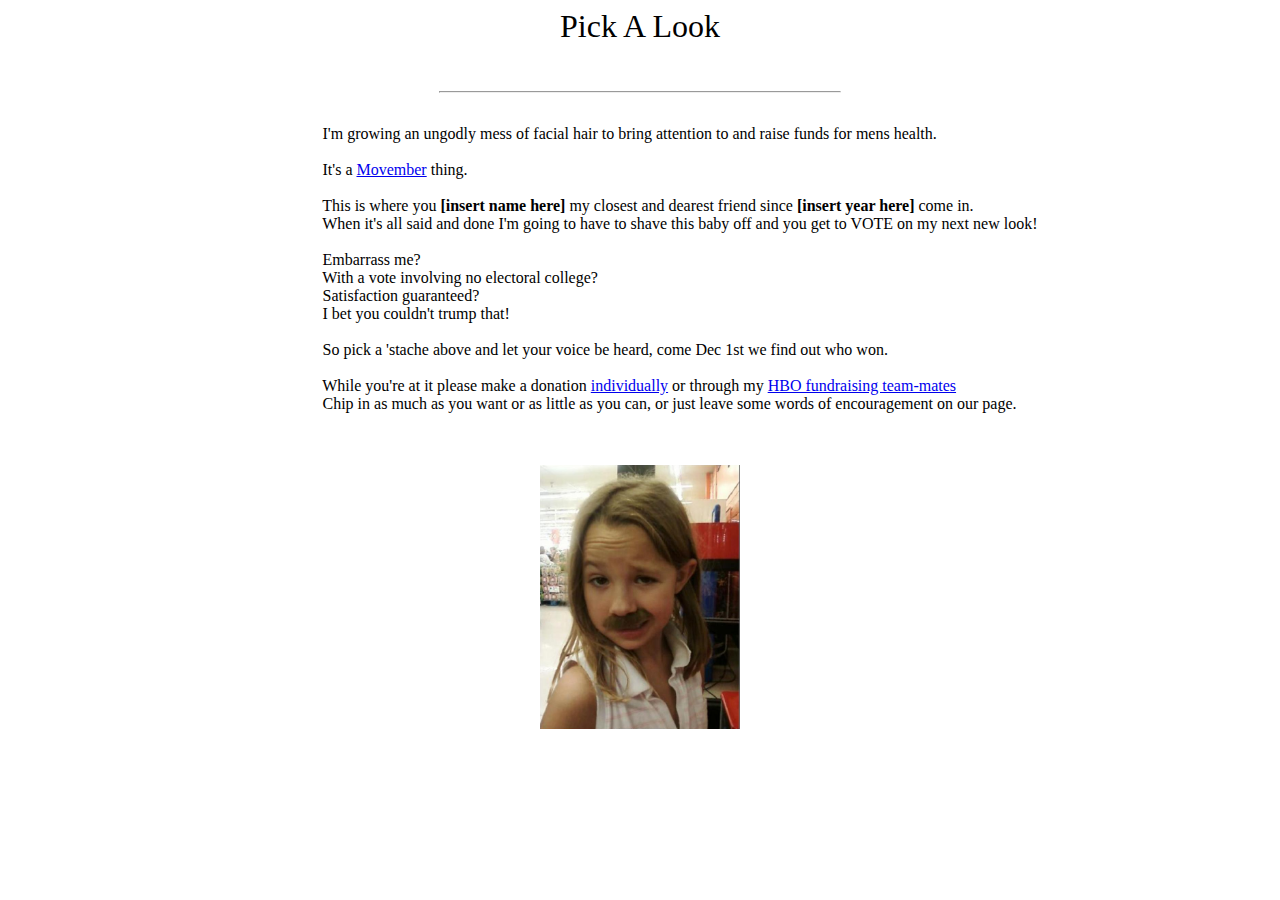
==== Website/mobro/2016/index.html @ 547023b3 "Dimmitt and Mobro pages" ====
﻿<!DOCTYPE html>

<html lang="en">
    <head>
        <meta charset="utf-8" />
        <meta property="og:title" content=">Movember - The peoples choice" />
        <meta property="og:description" content="Come pick my sexy December look" />
        <meta property="og:image" content="http://ifeanyi.echeruo.net/mobro/2016/img/fb-preview.png" />
        <title>Movember - The peoples choice</title>
        <link rel="stylesheet" href="app.css" type="text/css" />
        <script src="fetch.js"></script>
        <script src="app.js"></script>
    </head>
    <body>
        <div style="font-family: Impact; font-size: xx-large;">
            <div id="content" class="centered_column_container">
                <div>Pick A Look</div>

                <!-- stache options -->
                <div id="picker-container" class="picker container"></div>
                <div id="loading-overlay" class="hidden centered_column_container">
                    Loading...
                </div>
                <div id="error-overlay" class="hidden centered_column_container">
                    <p>The internet is out trimming her 'stache.</p>
                    <img src="img/error-overlay.gif" width="150" />
                    <p><a href=".">Try again</a> at a more convenient time</p>
                </div>

                <div id="vote-container" class="hidden centered_column_container">
                    <hr style="width: 400px" />

                    <div>
                        <a href="javascript: void(0)" onclick="onVoteForSelected(this)">Vote</a>
                    </div>

                    <a class="preview" href="javascript: void(0)" onclick="onVoteForSelected(this)">
                        <!-- fine-fine bo-bo no pimples! -->
                        <div class="background item" style="margin: 20px">

                            <!-- stache overlay -->
                            <div id="preview-item" class="item"></div>
                        </div>
                    </a>
                </div>

                <div id="results-container" class="hidden centered_column_container">
                    <hr style="width: 400px" />

                    <div>Voting Results</div>

                    <div id="votes-container" class="votes container"></div>
                </div>

                <hr style="width: 400px" />

                <pre style="font-family: georgia, 'times new roman',times,serif; font-size: initial;">
                    I'm growing an ungodly mess of facial hair to bring attention to and raise funds for mens health.

                    It's a <a href="https://en.wikipedia.org/wiki/Movember">Movember</a> thing.

                    This is where you <b>[insert name here]</b> my closest and dearest friend since <b>[insert year here]</b> come in.
                    When it's all said and done I'm going to have to shave this baby off and you get to VOTE on my next new look!

                    Embarrass me?
                    With a vote involving no electoral college?
                    Satisfaction guaranteed?
                    I bet you couldn't trump that!

                    So pick a 'stache above and let your voice be heard, come Dec 1st we find out who won.

                    While you're at it please make a donation <a href="https://mobro.co/ifeanyi">individually</a> or through my <a href="https://mobro.co/hb-mo">HBO fundraising team-mates</a>
                    Chip in as much as you want or as little as you can, or just leave some words of encouragement on our page.

                </pre>

                <img src="img/fb-preview.png" width="200" />
            </div>
        </div>
    </body>
</html>
---- Website/mobro/2016/app.css ----
﻿.hidden {
    display: none;
}

.centered_column_container {
    display: flex;
    flex-direction: column;
    align-items: center;
}

.hidden.centered_column_container {
    display: none;
}

.background {
    background-image: url(img/fine-fine-boy.png);
}

.container {
    margin: 10px;
    padding: 5px;
}

.container.picker {
    display: flex;
    flex-direction: row;
    flex-wrap: wrap;
}

.container.votes {
    display: flex;
    flex-direction: row;
    flex-wrap: wrap;
}

.item {
    width: 100px;
    height: 150px;
    margin: 2px;

    background-repeat: no-repeat;
    background-size: cover;
    background-position: center;
}

.preview .item {
    width: 180px;
    height: 270px;
}

.container.picker .item {
    height: 80px;

    border-style: solid;
    border-width: 1px;
    border-color: lightblue;
    border-radius: 10px;

    background-position: bottom;
}

.container.picker .item.selected {
    width: 120px;

    border-width: 2px;
    border-color: steelblue;
}

.votes .background.item {
    margin: 5px;
}
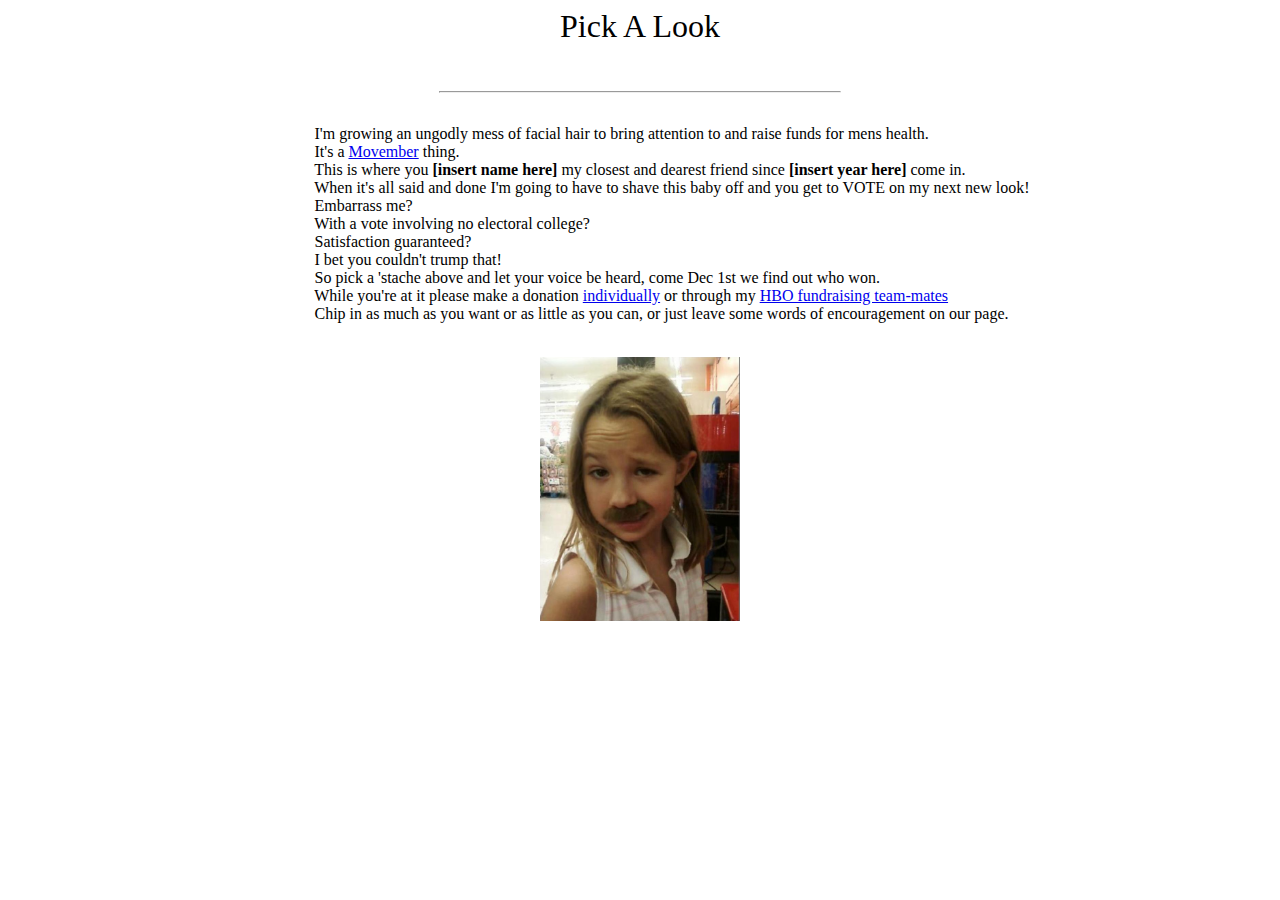
==== commit eaceba02: "Added Mobro 2017 application" ====
--- a/Website/mobro/2016/index.html
+++ b/Website/mobro/2016/index.html
@@ -1,81 +1,105 @@
 ﻿<!DOCTYPE html>
 
 <html lang="en">
-    <head>
-        <meta charset="utf-8" />
-        <meta property="og:title" content=">Movember - The peoples choice" />
-        <meta property="og:description" content="Come pick my sexy December look" />
-        <meta property="og:image" content="http://ifeanyi.echeruo.net/mobro/2016/img/fb-preview.png" />
-        <title>Movember - The peoples choice</title>
-        <link rel="stylesheet" href="app.css" type="text/css" />
-        <script src="fetch.js"></script>
-        <script src="app.js"></script>
-    </head>
-    <body>
-        <div style="font-family: Impact; font-size: xx-large;">
-            <div id="content" class="centered_column_container">
-                <div>Pick A Look</div>
+<head>
+    <meta charset="utf-8" />
+    <meta property="og:title" content=">Movember - The peoples choice" />
+    <meta property="og:description" content="Come pick my sexy December look" />
+    <meta property="og:image" content="http://ifeanyi.echeruo.net/mobro/2017/img/fb-preview.png" />
+    <title>Movember - The 2016 peoples choice</title>
+    <link rel="stylesheet" href="app.css" type="text/css" />
+    <script src="/Common/fetch.js"></script>
+    <script src="/Common/DOM.js"></script>
+    <script src="/Common/stdlib.js"></script>
+    <script src="app.js"></script>
+    <script>
+            var app = new Mobro2016Application();
 
-                <!-- stache options -->
-                <div id="picker-container" class="picker container"></div>
-                <div id="loading-overlay" class="hidden centered_column_container">
-                    Loading...
-                </div>
-                <div id="error-overlay" class="hidden centered_column_container">
-                    <p>The internet is out trimming her 'stache.</p>
-                    <img src="img/error-overlay.gif" width="150" />
-                    <p><a href=".">Try again</a> at a more convenient time</p>
+            function onItemSelected(elem, optionName) {
+                app.selectItem(optionName);
+            }
+
+            function onVoteForSelected(elem) {
+                app.voteForSelected().then(function () {
+                    var targetOffset = DOM.findVerticalScrollOffset(document.getElementById("votes-container"));
+                    var prevValue = 0;
+
+                    STD.animate(1000, 0, targetOffset, function (value) {
+                        window.scrollBy(0, value - prevValue);
+                        prevValue = value;
+                    });
+                });
+            }
+    </script>
+</head>
+<body>
+    <div style="font-family: Impact; font-size: xx-large;">
+        <div id="content" class="centered_column_container">
+            <div>Pick A Look</div>
+
+            <!-- stache options -->
+            <div id="picker-container" class="picker container"></div>
+            <div id="loading-overlay" class="hidden centered_column_container">
+                Loading...
+            </div>
+            <div id="error-overlay" class="hidden centered_column_container">
+                <p>The internet is out trimming her 'stache.</p>
+                <img src="img/error-overlay.gif" width="150" />
+                <p><a href=".">Try again</a> at a more convenient time</p>
+            </div>
+
+            <div id="vote-container" class="hidden centered_column_container">
+                <hr style="width: 400px" />
+
+                <div>
+                    <a href="javascript: void(0)" onclick="onVoteForSelected(this)">Vote</a>
                 </div>
 
-                <div id="vote-container" class="hidden centered_column_container">
-                    <hr style="width: 400px" />
+                <a class="preview" href="javascript: void(0)" onclick="onVoteForSelected(this)">
+                    <!-- fine-fine bo-bo no pimples! -->
+                    <div class="background item" style="margin: 20px">
 
-                    <div>
-                        <a href="javascript: void(0)" onclick="onVoteForSelected(this)">Vote</a>
+                        <!-- stache overlay -->
+                        <div id="preview-item" class="item"></div>
                     </div>
+                </a>
+            </div>
 
-                    <a class="preview" href="javascript: void(0)" onclick="onVoteForSelected(this)">
-                        <!-- fine-fine bo-bo no pimples! -->
-                        <div class="background item" style="margin: 20px">
+            <div id="results-container" class="hidden centered_column_container">
+                <hr style="width: 400px" />
 
-                            <!-- stache overlay -->
-                            <div id="preview-item" class="item"></div>
-                        </div>
-                    </a>
-                </div>
+                <div>Voting Results</div>
 
-                <div id="results-container" class="hidden centered_column_container">
-                    <hr style="width: 400px" />
-
-                    <div>Voting Results</div>
-
-                    <div id="votes-container" class="votes container"></div>
-                </div>
+                <div id="votes-container" class="votes container"></div>
 
                 <hr style="width: 400px" />
 
-                <pre style="font-family: georgia, 'times new roman',times,serif; font-size: initial;">
-                    I'm growing an ungodly mess of facial hair to bring attention to and raise funds for mens health.
+                <a href="https://mobro.co/ifeanyi">Donate</a>
+            </div>
 
-                    It's a <a href="https://en.wikipedia.org/wiki/Movember">Movember</a> thing.
+            <hr style="width: 400px" />
 
-                    This is where you <b>[insert name here]</b> my closest and dearest friend since <b>[insert year here]</b> come in.
-                    When it's all said and done I'm going to have to shave this baby off and you get to VOTE on my next new look!
 
-                    Embarrass me?
-                    With a vote involving no electoral college?
-                    Satisfaction guaranteed?
-                    I bet you couldn't trump that!
+            <pre style="font-family: georgia, 'times new roman',times,serif; font-size: initial;">
+                I'm growing an ungodly mess of facial hair to bring attention to and raise funds for mens health.
+                It's a <a href="https://en.wikipedia.org/wiki/Movember">Movember</a> thing.
+                This is where you <b>[insert name here]</b> my closest and dearest friend since <b>[insert year here]</b> come in.
+                When it's all said and done I'm going to have to shave this baby off and you get to VOTE on my next new look!
+                Embarrass me?
+                With a vote involving no electoral college?
+                Satisfaction guaranteed?
+                I bet you couldn't trump that!
+                So pick a 'stache above and let your voice be heard, come Dec 1st we find out who won.
+                While you're at it please make a donation <a href="https://mobro.co/ifeanyi">individually</a> or through my <a href="https://mobro.co/hb-mo">HBO fundraising team-mates</a>
+                Chip in as much as you want or as little as you can, or just leave some words of encouragement on our page.
+            </pre>
 
-                    So pick a 'stache above and let your voice be heard, come Dec 1st we find out who won.
+            <img src="img/fb-preview.png" width="200" />
+        </div>
+    </div>
 
-                    While you're at it please make a donation <a href="https://mobro.co/ifeanyi">individually</a> or through my <a href="https://mobro.co/hb-mo">HBO fundraising team-mates</a>
-                    Chip in as much as you want or as little as you can, or just leave some words of encouragement on our page.
-
-                </pre>
-
-                <img src="img/fb-preview.png" width="200" />
-            </div>
-        </div>
-    </body>
+    <script>
+            app.refresh();
+    </script>
+</body>
 </html>
